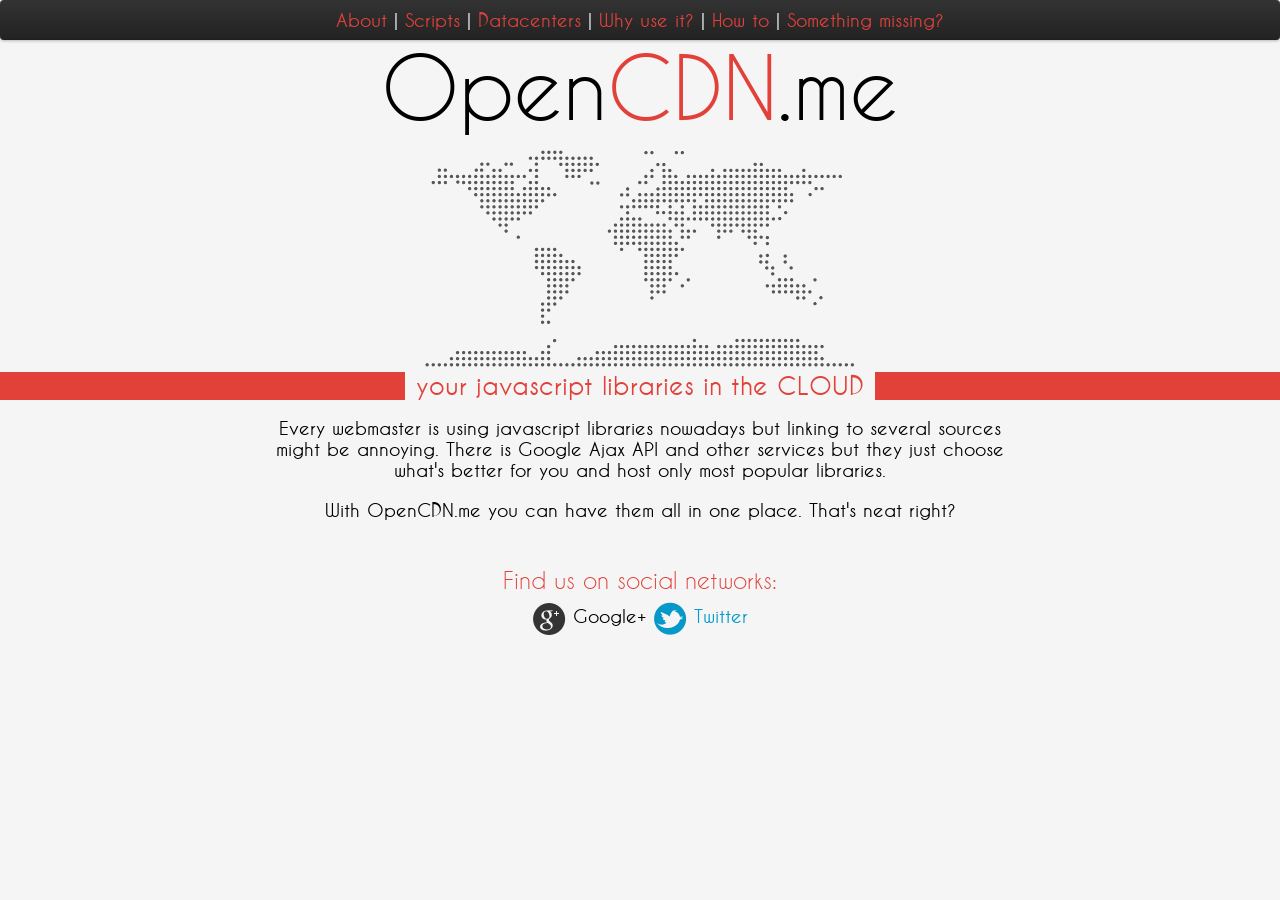
==== index.html @ 16af080c "up" ====
<!doctype html>
<html class="ng-csp" ng-app="project">
	<head>
		<meta charset="utf-8">
		<title>OpenCDN.me - your javascript libraries in the CLOUD</title>
		<link rel="shortcut icon" href="https://github.com/favicon.ico" type="image/x-icon" />
		<link rel="stylesheet" href="new/fonts/stylesheet.css" type="text/css">
		<link rel="stylesheet" href="stylesheets/style.css" type="text/css">
		    <script src="script/angular.js"></script>
    		<script src="script/angular-resource.js"></script>
    		<script data-cfasync="true" src="project.js"></script>
    		<script data-cfasync="true" src="mongolab.js"></script>
	</head>
	<body>
		<div class="redishbackmain"></div>
		<div id="container">
		<div class="navbar-inner navbar-fixed-top">
		<a href="#/">About</a> | <a href="#/list">Scripts</a> | <a href="#/datacenters">Datacenters</a> | <a href="#/why">Why use it?</a> | <a href="#/how">How to</a> | <a href="#/missing">Something missing?</a>
		</div>
			<h1 class="fontface">Open<span class="redish">CDN</span>.me</h1>
			<img src="new/images/map.png" width="430" height="217" alt="map" />
			<div class="redishback">
				<div class="greyishback">your javascript libraries in the CLOUD</div>
			</div>
			<div class="ng-view"></div>
			<br />
			<h2>Find us on social networks:</h2>
			<img src="new/images/icons/Google+.png" width="33" height="32" alt="g+" /> <a href="https://plus.google.com/u/0/109138097244725036901" class="social-gplus">Google+</a>
			<!--  <img src="new/images/icons/Facebook.png" width="33" height="32" alt="facebook" /> <a href="http://facebook.com" class="social-facebook">Facebook</a> -->
			<img src="new/images/icons/Twitter.png" width="33" height="33" alt="twitter" /> <a href="http://twitter.com/OpenCDN" class="social-twitter">Twitter</a>
		</div>
	</body>
</html>
---- new/fonts/stylesheet.css ----
@font-face {
    font-family: 'CaviarDreamsItalic';
    src: url('CaviarDreamsItalic-webfont.eot');
    src: url('CaviarDreamsItalic-webfont.eot?#iefix') format('embedded-opentype'),
         url('CaviarDreamsItalic-webfont.woff') format('woff'),
         url('CaviarDreamsItalic-webfont.ttf') format('truetype'),
         url('CaviarDreamsItalic-webfont.svg#CaviarDreamsItalic') format('svg');
    font-weight: normal;
    font-style: normal;

}

@font-face {
    font-family: 'CaviarDreamsBoldItalic';
    src: url('CaviarDreams_BoldItalic-webfont.eot');
    src: url('CaviarDreams_BoldItalic-webfont.eot?#iefix') format('embedded-opentype'),
         url('CaviarDreams_BoldItalic-webfont.woff') format('woff'),
         url('CaviarDreams_BoldItalic-webfont.ttf') format('truetype'),
         url('CaviarDreams_BoldItalic-webfont.svg#CaviarDreamsBoldItalic') format('svg');
    font-weight: normal;
    font-style: normal;

}

@font-face {
    font-family: 'CaviarDreamsRegular';
    src: url('CaviarDreams-webfont.eot');
    src: url('CaviarDreams-webfont.eot?#iefix') format('embedded-opentype'),
         url('CaviarDreams-webfont.woff') format('woff'),
         url('CaviarDreams-webfont.ttf') format('truetype'),
         url('CaviarDreams-webfont.svg#CaviarDreamsRegular') format('svg');
    font-weight: normal;
    font-style: normal;

}

@font-face {
    font-family: 'CaviarDreamsBold';
    src: url('CaviarDreams_Bold-webfont.eot');
    src: url('CaviarDreams_Bold-webfont.eot?#iefix') format('embedded-opentype'),
         url('CaviarDreams_Bold-webfont.woff') format('woff'),
         url('CaviarDreams_Bold-webfont.ttf') format('truetype'),
         url('CaviarDreams_Bold-webfont.svg#CaviarDreamsBold') format('svg');
    font-weight: normal;
    font-style: normal;

}
---- stylesheets/style.css ----
h1.fontface {font: 85px/68px 'CaviarDreamsRegular', Arial, sans-serif;letter-spacing: 0; line-height: 0.1;}
		h2 {font: 23px/26px 'CaviarDreamsRegular', Arial, sans-serif;letter-spacing: 0; line-height: 0.1; color: #E2413A;}
		.redish {color: #E2413A;}
		.redishback {height: 28px; margin: 0; padding: 0; z-index: 2;}
		.redishbackmain {background-color: #E2413A; height: 28px; margin: 0; padding: 0; position: relative; top: 372px; z-index: -1;}
		.greyishback {background-color: #f5f5f5; color: #E2413A; margin-left: 145px; padding-left: 10px; padding-right: 10px; font: 26px/28px 'CaviarDreamsBold', Arial, sans-serif; z-index: 1; height: 62px; width: 450px;}
		
		#container {
			width: 760px;
			margin: 28px;
			margin-left: auto;
			margin-right: auto;
		}
		body {
			background-color: #f5f5f5;
			margin: 0;
			padding: 0;
			text-align: center;
			font-family: 'CaviarDreamsBold', Arial, sans-serif;
			font-size: 19px;
		}
		
		table {
		width: 100%;
		}
		
		th {
  text-align: left;
  padding: 5px 10px;
  border-bottom: 1px solid #434343;
  color: #b6b6b6;
  font-family: "Helvetica Neue", Helvetica, Arial, sans-serif !important;
  font-weight: normal;
  font-size: 16px;
}

td {
  text-align: left;
  padding: 5px 10px;
  border-bottom: 1px solid #434343;
  font-family: "Helvetica Neue", Helvetica, Arial, sans-serif !important;
  font-size: 15px;
}
input,textarea,select,.uneditable-input{display:inline-block;width:210px;height:18px;padding:4px;margin-bottom:9px;font-size:13px;line-height:18px;color:#555555;border:1px solid #cccccc;-webkit-border-radius:3px;-moz-border-radius:3px;border-radius:3px;}

dt {
  color: #F0E7D5;
  font-family: 'OpenSansSemibold', "Helvetica Neue", Helvetica, Arial, sans-serif !important;
  font-weight: normal;
}
a {color: #E2413A; text-decoration: none;}

.blue {color: #436EAC;}
.lightblue {color: #358ff6}
.green {color: #078125}

.social-gplus {position: relative; top: -12px;}
a.social-gplus:link {color: #000000;}
.social-facebook {position: relative; top: -12px; color: #436EAC;}
a.social-facebook:link {color: #436EAC;}
.social-twitter {position: relative; top: -12px; color: #0598C9;}
a.social-twitter:link {color: #0598C9;}

#navirel {position: relative;}
.lister {overflow: hidden; max-height: 248px;}

/* bootstraps */

.navbar-inner{color: #fff;height:40px; line-height: 40px; padding-left:20px;padding-right:20px;background-color:#2c2c2c;background-image:-moz-linear-gradient(top, #333333, #222222);background-image:-ms-linear-gradient(top, #333333, #222222);background-image:-webkit-gradient(linear, 0 0, 0 100%, from(#333333), to(#222222));background-image:-webkit-linear-gradient(top, #333333, #222222);background-image:-o-linear-gradient(top, #333333, #222222);background-image:linear-gradient(top, #333333, #222222);background-repeat:repeat-x;filter:progid:DXImageTransform.Microsoft.gradient(startColorstr='#333333', endColorstr='#222222', GradientType=0);-webkit-border-radius:4px;-moz-border-radius:4px;border-radius:4px;-webkit-box-shadow:0 1px 3px rgba(0, 0, 0, 0.25),inset 0 -1px 0 rgba(0, 0, 0, 0.1);-moz-box-shadow:0 1px 3px rgba(0, 0, 0, 0.25),inset 0 -1px 0 rgba(0, 0, 0, 0.1);box-shadow:0 1px 3px rgba(0, 0, 0, 0.25),inset 0 -1px 0 rgba(0, 0, 0, 0.1);}
.navbar-fixed-top,.navbar-fixed-bottom{position:fixed;right:0;left:0;z-index:1030;margin-bottom:0; width:auto;}
.navbar-fixed-top .navbar-inner,.navbar-fixed-bottom .navbar-inner{padding-left:0;padding-right:0;-webkit-border-radius:0;-moz-border-radius:0;border-radius:0;}
.navbar-fixed-top .container,.navbar-fixed-bottom .container{width:760px;}
.navbar-fixed-top{top:0;}
.navbar-fixed-bottom{bottom:0;}

.btn{display:inline-block;*display:inline;*zoom:1;padding:4px 10px 4px;margin-bottom:0;font-size:13px;line-height:18px;color:#333333;text-align:center;text-shadow:0 1px 1px rgba(255, 255, 255, 0.75);vertical-align:middle;background-color:#f5f5f5;background-image:-moz-linear-gradient(top, #ffffff, #e6e6e6);background-image:-ms-linear-gradient(top, #ffffff, #e6e6e6);background-image:-webkit-gradient(linear, 0 0, 0 100%, from(#ffffff), to(#e6e6e6));background-image:-webkit-linear-gradient(top, #ffffff, #e6e6e6);background-image:-o-linear-gradient(top, #ffffff, #e6e6e6);background-image:linear-gradient(top, #ffffff, #e6e6e6);background-repeat:repeat-x;filter:progid:DXImageTransform.Microsoft.gradient(startColorstr='#ffffff', endColorstr='#e6e6e6', GradientType=0);border-color:#e6e6e6 #e6e6e6 #bfbfbf;border-color:rgba(0, 0, 0, 0.1) rgba(0, 0, 0, 0.1) rgba(0, 0, 0, 0.25);filter:progid:dximagetransform.microsoft.gradient(enabled=false);border:1px solid #cccccc;border-bottom-color:#b3b3b3;-webkit-border-radius:4px;-moz-border-radius:4px;border-radius:4px;-webkit-box-shadow:inset 0 1px 0 rgba(255, 255, 255, 0.2),0 1px 2px rgba(0, 0, 0, 0.05);-moz-box-shadow:inset 0 1px 0 rgba(255, 255, 255, 0.2),0 1px 2px rgba(0, 0, 0, 0.05);box-shadow:inset 0 1px 0 rgba(255, 255, 255, 0.2),0 1px 2px rgba(0, 0, 0, 0.05);cursor:pointer;*margin-left:.3em;}.btn:hover,.btn:active,.btn.active,.btn.disabled,.btn[disabled]{background-color:#e6e6e6;}
.btn:active,.btn.active{background-color:#cccccc \9;}
.btn:first-child{*margin-left:0;}
.btn:hover{color:#333333;text-decoration:none;background-color:#e6e6e6;background-position:0 -15px;-webkit-transition:background-position 0.1s linear;-moz-transition:background-position 0.1s linear;-ms-transition:background-position 0.1s linear;-o-transition:background-position 0.1s linear;transition:background-position 0.1s linear;}
.btn:focus{outline:thin dotted #333;outline:5px auto -webkit-focus-ring-color;outline-offset:-2px;}
.btn.active,.btn:active{background-image:none;-webkit-box-shadow:inset 0 2px 4px rgba(0, 0, 0, 0.15),0 1px 2px rgba(0, 0, 0, 0.05);-moz-box-shadow:inset 0 2px 4px rgba(0, 0, 0, 0.15),0 1px 2px rgba(0, 0, 0, 0.05);box-shadow:inset 0 2px 4px rgba(0, 0, 0, 0.15),0 1px 2px rgba(0, 0, 0, 0.05);background-color:#e6e6e6;background-color:#d9d9d9 \9;outline:0;}
.btn.disabled,.btn[disabled]{cursor:default;background-image:none;background-color:#e6e6e6;opacity:0.65;filter:alpha(opacity=65);-webkit-box-shadow:none;-moz-box-shadow:none;box-shadow:none;}
.btn-large{padding:9px 14px;font-size:15px;line-height:normal;-webkit-border-radius:5px;-moz-border-radius:5px;border-radius:5px;}
.btn-large [class^="icon-"]{margin-top:1px;}
.btn-small{padding:5px 9px;font-size:11px;line-height:16px;}
.btn-small [class^="icon-"]{margin-top:-1px;}
.btn-mini{padding:2px 6px;font-size:11px;line-height:14px;}
.btn-primary,.btn-primary:hover,.btn-warning,.btn-warning:hover,.btn-danger,.btn-danger:hover,.btn-success,.btn-success:hover,.btn-info,.btn-info:hover,.btn-inverse,.btn-inverse:hover{text-shadow:0 -1px 0 rgba(0, 0, 0, 0.25);color:#ffffff;}
.btn-primary.active,.btn-warning.active,.btn-danger.active,.btn-success.active,.btn-info.active,.btn-inverse.active{color:rgba(255, 255, 255, 0.75);}
.btn-primary{background-color:#0074cc;background-image:-moz-linear-gradient(top, #0088cc, #0055cc);background-image:-ms-linear-gradient(top, #0088cc, #0055cc);background-image:-webkit-gradient(linear, 0 0, 0 100%, from(#0088cc), to(#0055cc));background-image:-webkit-linear-gradient(top, #0088cc, #0055cc);background-image:-o-linear-gradient(top, #0088cc, #0055cc);background-image:linear-gradient(top, #0088cc, #0055cc);background-repeat:repeat-x;filter:progid:DXImageTransform.Microsoft.gradient(startColorstr='#0088cc', endColorstr='#0055cc', GradientType=0);border-color:#0055cc #0055cc #003580;border-color:rgba(0, 0, 0, 0.1) rgba(0, 0, 0, 0.1) rgba(0, 0, 0, 0.25);filter:progid:dximagetransform.microsoft.gradient(enabled=false);}.btn-primary:hover,.btn-primary:active,.btn-primary.active,.btn-primary.disabled,.btn-primary[disabled]{background-color:#0055cc;}
.btn-primary:active,.btn-primary.active{background-color:#004099 \9;}
.btn-warning{background-color:#faa732;background-image:-moz-linear-gradient(top, #fbb450, #f89406);background-image:-ms-linear-gradient(top, #fbb450, #f89406);background-image:-webkit-gradient(linear, 0 0, 0 100%, from(#fbb450), to(#f89406));background-image:-webkit-linear-gradient(top, #fbb450, #f89406);background-image:-o-linear-gradient(top, #fbb450, #f89406);background-image:linear-gradient(top, #fbb450, #f89406);background-repeat:repeat-x;filter:progid:DXImageTransform.Microsoft.gradient(startColorstr='#fbb450', endColorstr='#f89406', GradientType=0);border-color:#f89406 #f89406 #ad6704;border-color:rgba(0, 0, 0, 0.1) rgba(0, 0, 0, 0.1) rgba(0, 0, 0, 0.25);filter:progid:dximagetransform.microsoft.gradient(enabled=false);}.btn-warning:hover,.btn-warning:active,.btn-warning.active,.btn-warning.disabled,.btn-warning[disabled]{background-color:#f89406;}
.btn-warning:active,.btn-warning.active{background-color:#c67605 \9;}
.btn-danger{background-color:#da4f49;background-image:-moz-linear-gradient(top, #ee5f5b, #bd362f);background-image:-ms-linear-gradient(top, #ee5f5b, #bd362f);background-image:-webkit-gradient(linear, 0 0, 0 100%, from(#ee5f5b), to(#bd362f));background-image:-webkit-linear-gradient(top, #ee5f5b, #bd362f);background-image:-o-linear-gradient(top, #ee5f5b, #bd362f);background-image:linear-gradient(top, #ee5f5b, #bd362f);background-repeat:repeat-x;filter:progid:DXImageTransform.Microsoft.gradient(startColorstr='#ee5f5b', endColorstr='#bd362f', GradientType=0);border-color:#bd362f #bd362f #802420;border-color:rgba(0, 0, 0, 0.1) rgba(0, 0, 0, 0.1) rgba(0, 0, 0, 0.25);filter:progid:dximagetransform.microsoft.gradient(enabled=false);}.btn-danger:hover,.btn-danger:active,.btn-danger.active,.btn-danger.disabled,.btn-danger[disabled]{background-color:#bd362f;}
.btn-danger:active,.btn-danger.active{background-color:#942a25 \9;}
.btn-success{background-color:#5bb75b;background-image:-moz-linear-gradient(top, #62c462, #51a351);background-image:-ms-linear-gradient(top, #62c462, #51a351);background-image:-webkit-gradient(linear, 0 0, 0 100%, from(#62c462), to(#51a351));background-image:-webkit-linear-gradient(top, #62c462, #51a351);background-image:-o-linear-gradient(top, #62c462, #51a351);background-image:linear-gradient(top, #62c462, #51a351);background-repeat:repeat-x;filter:progid:DXImageTransform.Microsoft.gradient(startColorstr='#62c462', endColorstr='#51a351', GradientType=0);border-color:#51a351 #51a351 #387038;border-color:rgba(0, 0, 0, 0.1) rgba(0, 0, 0, 0.1) rgba(0, 0, 0, 0.25);filter:progid:dximagetransform.microsoft.gradient(enabled=false);}.btn-success:hover,.btn-success:active,.btn-success.active,.btn-success.disabled,.btn-success[disabled]{background-color:#51a351;}
.btn-success:active,.btn-success.active{background-color:#408140 \9;}
.btn-info{background-color:#49afcd;background-image:-moz-linear-gradient(top, #5bc0de, #2f96b4);background-image:-ms-linear-gradient(top, #5bc0de, #2f96b4);background-image:-webkit-gradient(linear, 0 0, 0 100%, from(#5bc0de), to(#2f96b4));background-image:-webkit-linear-gradient(top, #5bc0de, #2f96b4);background-image:-o-linear-gradient(top, #5bc0de, #2f96b4);background-image:linear-gradient(top, #5bc0de, #2f96b4);background-repeat:repeat-x;filter:progid:DXImageTransform.Microsoft.gradient(startColorstr='#5bc0de', endColorstr='#2f96b4', GradientType=0);border-color:#2f96b4 #2f96b4 #1f6377;border-color:rgba(0, 0, 0, 0.1) rgba(0, 0, 0, 0.1) rgba(0, 0, 0, 0.25);filter:progid:dximagetransform.microsoft.gradient(enabled=false);}.btn-info:hover,.btn-info:active,.btn-info.active,.btn-info.disabled,.btn-info[disabled]{background-color:#2f96b4;}
.btn-info:active,.btn-info.active{background-color:#24748c \9;}
.btn-inverse{background-color:#414141;background-image:-moz-linear-gradient(top, #555555, #222222);background-image:-ms-linear-gradient(top, #555555, #222222);background-image:-webkit-gradient(linear, 0 0, 0 100%, from(#555555), to(#222222));background-image:-webkit-linear-gradient(top, #555555, #222222);background-image:-o-linear-gradient(top, #555555, #222222);background-image:linear-gradient(top, #555555, #222222);background-repeat:repeat-x;filter:progid:DXImageTransform.Microsoft.gradient(startColorstr='#555555', endColorstr='#222222', GradientType=0);border-color:#222222 #222222 #000000;border-color:rgba(0, 0, 0, 0.1) rgba(0, 0, 0, 0.1) rgba(0, 0, 0, 0.25);filter:progid:dximagetransform.microsoft.gradient(enabled=false);}.btn-inverse:hover,.btn-inverse:active,.btn-inverse.active,.btn-inverse.disabled,.btn-inverse[disabled]{background-color:#222222;}
.btn-inverse:active,.btn-inverse.active{background-color:#080808 \9;}
button.btn,input[type="submit"].btn{*padding-top:2px;*padding-bottom:2px;}button.btn::-moz-focus-inner,input[type="submit"].btn::-moz-focus-inner{padding:0;border:0;}
button.btn.btn-large,input[type="submit"].btn.btn-large{*padding-top:7px;*padding-bottom:7px;}
button.btn.btn-small,input[type="submit"].btn.btn-small{*padding-top:3px;*padding-bottom:3px;}
button.btn.btn-mini,input[type="submit"].btn.btn-mini{*padding-top:1px;*padding-bottom:1px;}
.btn-group{position:relative;*zoom:1;*margin-left:.3em;}.btn-group:before,.btn-group:after{display:table;content:"";}
.btn-group:after{clear:both;}
.btn-group:first-child{*margin-left:0;}
.btn-group+.btn-group{margin-left:5px;}
.btn-toolbar{margin-top:9px;margin-bottom:9px;}.btn-toolbar .btn-group{display:inline-block;*display:inline;*zoom:1;}
.btn-group .btn{position:relative;float:left;margin-left:-1px;-webkit-border-radius:0;-moz-border-radius:0;border-radius:0;}
.btn-group .btn:first-child{margin-left:0;-webkit-border-top-left-radius:4px;-moz-border-radius-topleft:4px;border-top-left-radius:4px;-webkit-border-bottom-left-radius:4px;-moz-border-radius-bottomleft:4px;border-bottom-left-radius:4px;}
.btn-group .btn:last-child,.btn-group .dropdown-toggle{-webkit-border-top-right-radius:4px;-moz-border-radius-topright:4px;border-top-right-radius:4px;-webkit-border-bottom-right-radius:4px;-moz-border-radius-bottomright:4px;border-bottom-right-radius:4px;}
.btn-group .btn.large:first-child{margin-left:0;-webkit-border-top-left-radius:6px;-moz-border-radius-topleft:6px;border-top-left-radius:6px;-webkit-border-bottom-left-radius:6px;-moz-border-radius-bottomleft:6px;border-bottom-left-radius:6px;}
.btn-group .btn.large:last-child,.btn-group .large.dropdown-toggle{-webkit-border-top-right-radius:6px;-moz-border-radius-topright:6px;border-top-right-radius:6px;-webkit-border-bottom-right-radius:6px;-moz-border-radius-bottomright:6px;border-bottom-right-radius:6px;}
.btn-group .btn:hover,.btn-group .btn:focus,.btn-group .btn:active,.btn-group .btn.active{z-index:2;}
.btn-group .dropdown-toggle:active,.btn-group.open .dropdown-toggle{outline:0;}
.btn-group .dropdown-toggle{padding-left:8px;padding-right:8px;-webkit-box-shadow:inset 1px 0 0 rgba(255, 255, 255, 0.125),inset 0 1px 0 rgba(255, 255, 255, 0.2),0 1px 2px rgba(0, 0, 0, 0.05);-moz-box-shadow:inset 1px 0 0 rgba(255, 255, 255, 0.125),inset 0 1px 0 rgba(255, 255, 255, 0.2),0 1px 2px rgba(0, 0, 0, 0.05);box-shadow:inset 1px 0 0 rgba(255, 255, 255, 0.125),inset 0 1px 0 rgba(255, 255, 255, 0.2),0 1px 2px rgba(0, 0, 0, 0.05);*padding-top:3px;*padding-bottom:3px;}
.btn-group .btn-mini.dropdown-toggle{padding-left:5px;padding-right:5px;*padding-top:1px;*padding-bottom:1px;}
.btn-group .btn-small.dropdown-toggle{*padding-top:4px;*padding-bottom:4px;}
.btn-group .btn-large.dropdown-toggle{padding-left:12px;padding-right:12px;}
.btn-group.open{*z-index:1000;}.btn-group.open .dropdown-menu{display:block;margin-top:1px;-webkit-border-radius:5px;-moz-border-radius:5px;border-radius:5px;}
.btn-group.open .dropdown-toggle{background-image:none;-webkit-box-shadow:inset 0 1px 6px rgba(0, 0, 0, 0.15),0 1px 2px rgba(0, 0, 0, 0.05);-moz-box-shadow:inset 0 1px 6px rgba(0, 0, 0, 0.15),0 1px 2px rgba(0, 0, 0, 0.05);box-shadow:inset 0 1px 6px rgba(0, 0, 0, 0.15),0 1px 2px rgba(0, 0, 0, 0.05);}
.btn .caret{margin-top:7px;margin-left:0;}
.btn:hover .caret,.open.btn-group .caret{opacity:1;filter:alpha(opacity=100);}
.btn-mini .caret{margin-top:5px;}
.btn-small .caret{margin-top:6px;}
.btn-large .caret{margin-top:6px;border-left:5px solid transparent;border-right:5px solid transparent;border-top:5px solid #000000;}
.btn-primary .caret,.btn-warning .caret,.btn-danger .caret,.btn-info .caret,.btn-success .caret,.btn-inverse .caret{border-top-color:#ffffff;border-bottom-color:#ffffff;opacity:0.75;filter:alpha(opacity=75);}
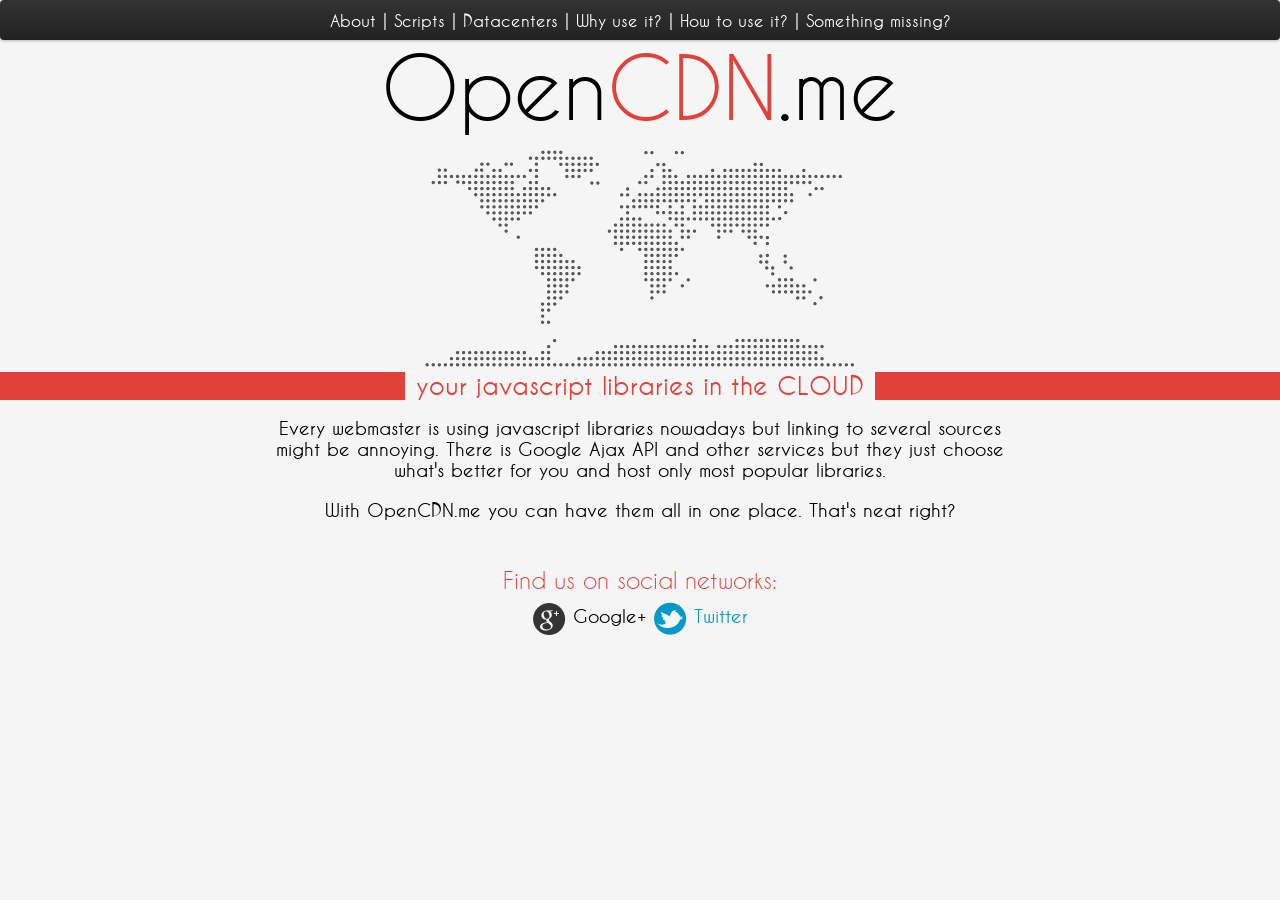
==== commit 81c87596: "css" ====
--- a/index.html
+++ b/index.html
@@ -1,21 +1,40 @@
 <!doctype html>
-<html class="ng-csp" ng-app="project">
+<html class="ng-csp" ng-app="project" lang="en">
 	<head>
 		<meta charset="utf-8">
 		<title>OpenCDN.me - your javascript libraries in the CLOUD</title>
 		<link rel="shortcut icon" href="https://github.com/favicon.ico" type="image/x-icon" />
 		<link rel="stylesheet" href="new/fonts/stylesheet.css" type="text/css">
 		<link rel="stylesheet" href="stylesheets/style.css" type="text/css">
-		    <script src="script/angular.js"></script>
-    		<script src="script/angular-resource.js"></script>
-    		<script data-cfasync="true" src="project.js"></script>
-    		<script data-cfasync="true" src="mongolab.js"></script>
+		<style>
+    [ng-cloak] {
+      display: none;
+    }
+  </style>
+		  <script>
+    'use strict';(function(i){function d(c,a,e){return c[a]||(c[a]=e())}return d(d(i,"angular",Object),"module",function(){var c={};return function(a,e,f){e&&c.hasOwnProperty(a)&&(c[a]=null);return d(c,a,function(){function b(a,b,d){return function(){c[d||"push"]([a,b,arguments]);return g}}if(!e)throw Error("No module: "+a);var c=[],d=[],h=b("$injector","invoke"),g={_invokeQueue:c,_runBlocks:d,requires:e,name:a,provider:b("$provide","provider"),factory:b("$provide","factory"),service:b("$provide","service"),
+    value:b("$provide","value"),constant:b("$provide","constant","unshift"),filter:b("$filterProvider","register"),directive:b("$compileProvider","directive"),config:h,run:function(a){d.push(a);return this}};f&&h(f);return g})}})})(window);
+
+    !function(a,b,c){function t(a,c){var e=b.createElement("script"),f=j;e.onload=e.onerror=e[o]=function(){e[m]&&!/^c|loade/.test(e[m])||f||(e.onload=e[o]=null,f=1,c())},e.async=1,e.src=a,d.insertBefore(e,d.firstChild)}function q(a,b){p(a,function(a){return!b(a)})}var d=b.getElementsByTagName("head")[0],e={},f={},g={},h={},i="string",j=!1,k="push",l="DOMContentLoaded",m="readyState",n="addEventListener",o="onreadystatechange",p=function(a,b){for(var c=0,d=a.length;c<d;++c)if(!b(a[c]))return j;return 1};!b[m]&&b[n]&&(b[n](l,function r(){b.removeEventListener(l,r,j),b[m]="complete"},j),b[m]="loading");var s=function(a,b,d){function o(){if(!--m){e[l]=1,j&&j();for(var a in g)p(a.split("|"),n)&&!q(g[a],n)&&(g[a]=[])}}function n(a){return a.call?a():e[a]}a=a[k]?a:[a];var i=b&&b.call,j=i?b:d,l=i?a.join(""):b,m=a.length;c(function(){q(a,function(a){h[a]?(l&&(f[l]=1),o()):(h[a]=1,l&&(f[l]=1),t(s.path?s.path+a+".js":a,o))})},0);return s};s.get=t,s.ready=function(a,b,c){a=a[k]?a:[a];var d=[];!q(a,function(a){e[a]||d[k](a)})&&p(a,function(a){return e[a]})?b():!function(a){g[a]=g[a]||[],g[a][k](b),c&&c(d)}(a.join("|"));return s};var u=a.$script;s.noConflict=function(){a.$script=u;return this},typeof module!="undefined"&&module.exports?module.exports=s:a.$script=s}(this,document,setTimeout)
+
+    // load all of the dependencies asynchronously.
+    $script([
+      'script/angular.js',
+      'script/angular-resource.js',
+      'project.js',
+      'mongolab.js'
+    ], function() {
+      // when all is done, execute bootstrap angular application
+      angular.bootstrap(document, ['project']);
+    });
+  </script>
+		
 	</head>
 	<body>
 		<div class="redishbackmain"></div>
 		<div id="container">
 		<div class="navbar-inner navbar-fixed-top">
-		<a href="#/">About</a> | <a href="#/list">Scripts</a> | <a href="#/datacenters">Datacenters</a> | <a href="#/why">Why use it?</a> | <a href="#/how">How to</a> | <a href="#/missing">Something missing?</a>
+		<a class="navis" href="#/">About</a> | <a class="navis" href="#/list">Scripts</a> | <a class="navis" href="#/datacenters">Datacenters</a> | <a class="navis" href="#/why">Why use it?</a> | <a class="navis" href="#/how">How to use it?</a> | <a class="navis" href="#/missing">Something missing?</a>
 		</div>
 			<h1 class="fontface">Open<span class="redish">CDN</span>.me</h1>
 			<img src="new/images/map.png" width="430" height="217" alt="map" />
--- a/stylesheets/style.css
+++ b/stylesheets/style.css
@@ -53,6 +53,8 @@
 .blue {color: #436EAC;}
 .lightblue {color: #358ff6}
 .green {color: #078125}
+
+a.navis:link {color: white; font-size: 17px;}
 
 .social-gplus {position: relative; top: -12px;}
 a.social-gplus:link {color: #000000;}
